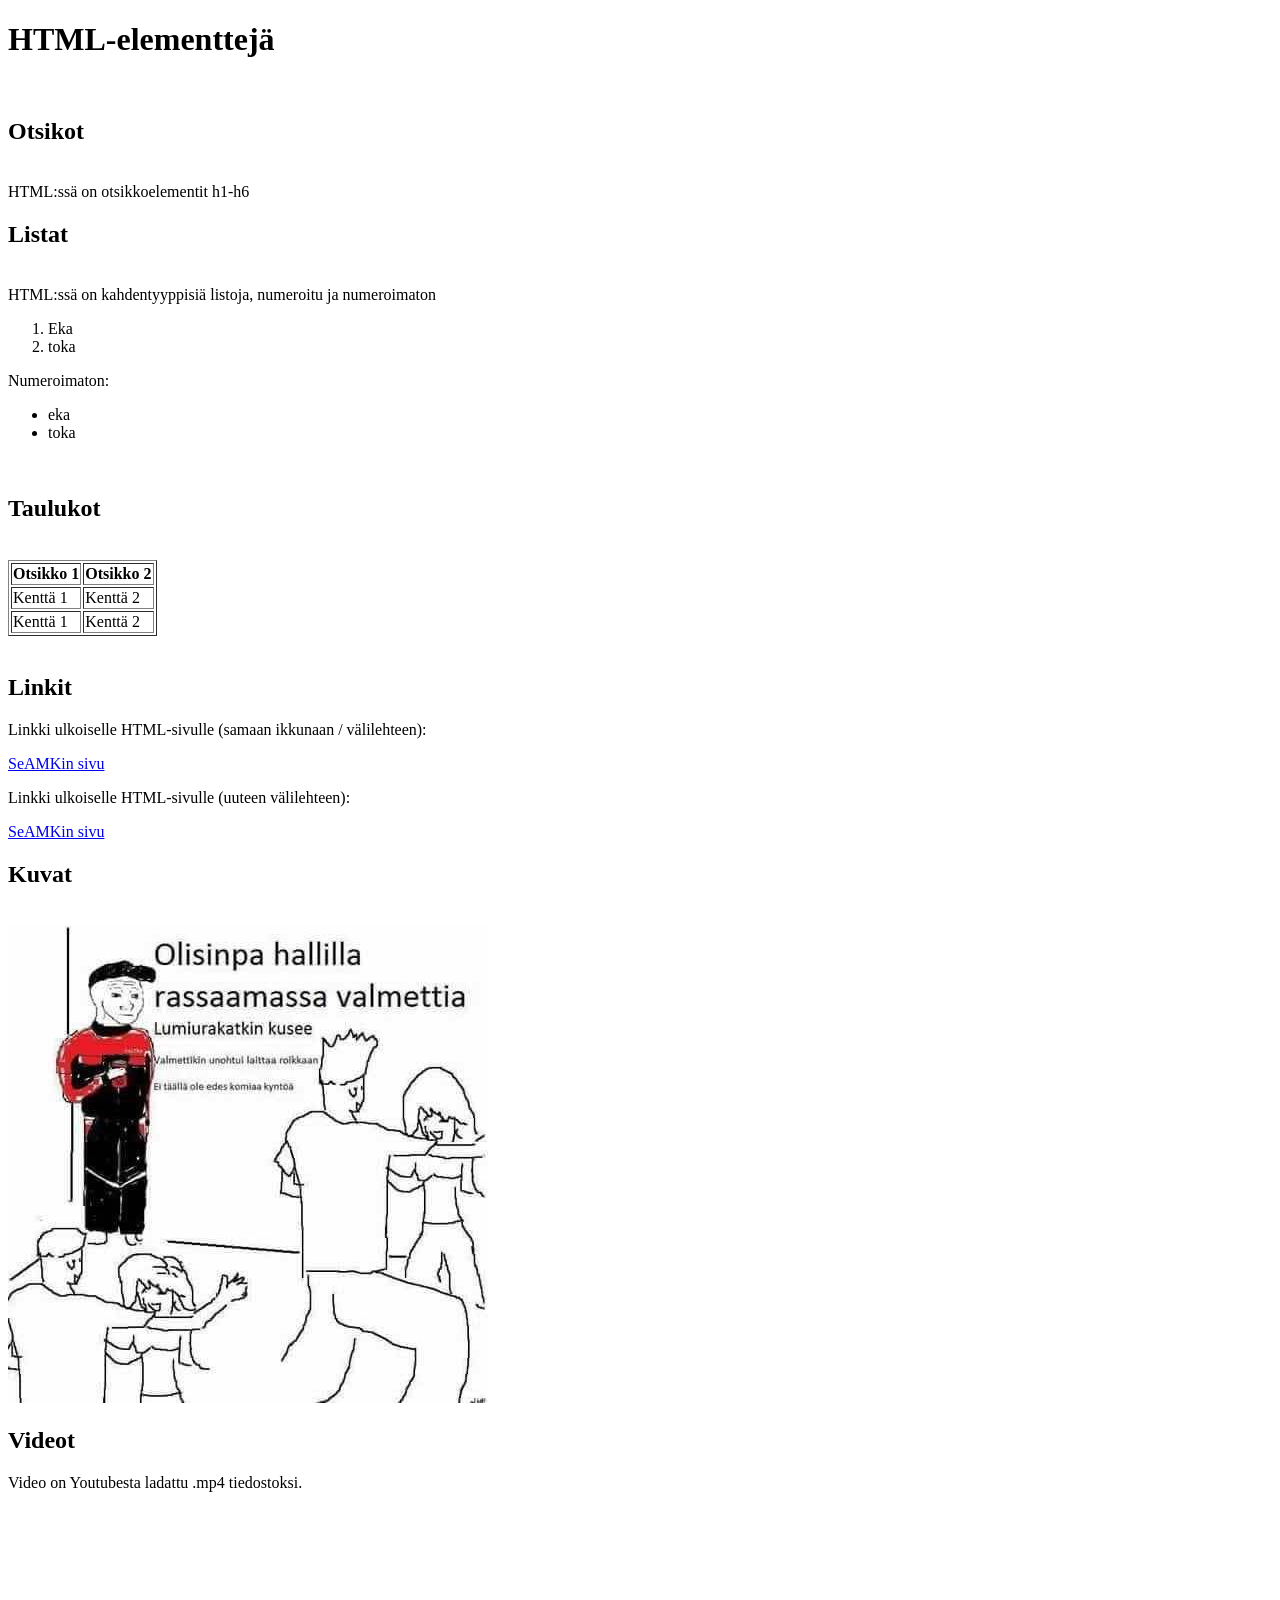
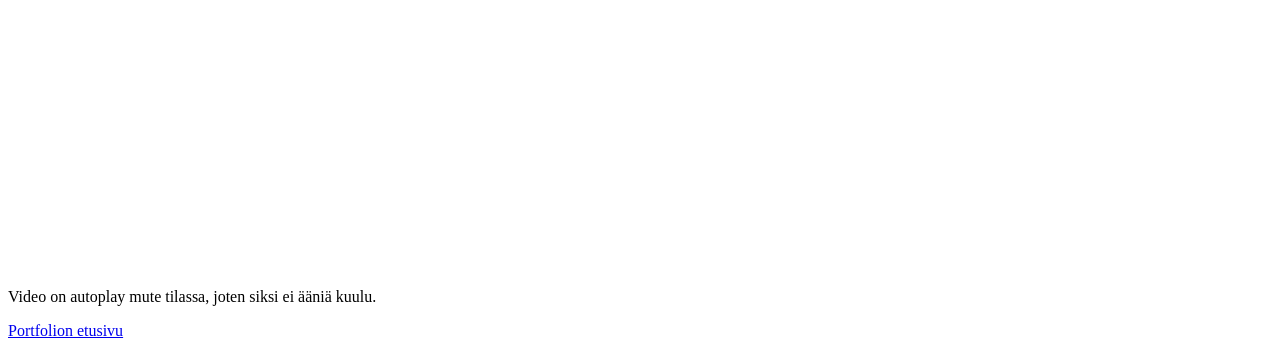
==== elementtejä.html @ 276b4afc "elementteihin ja indexiin tehty muutokset, jotta sivujen välillä pääsee kulkemaan." ====
<!DOCTYPE html>
<html lang="fi">
<head>
    <meta charset="UTF-8">
    <meta name="viewport" content="width=device-width, initial-scale=1.0">
    <title>Elementtejä</title>
</head>
<body>
    <h1>HTML-elementtejä</h1>
    <br>
    <h2>Otsikot</h2>
    <br>
    <p1>HTML:ssä on otsikkoelementit h1-h6</p1>
    <br>
    <h2>Listat</h2>
    <br>
    <p1>HTML:ssä on kahdentyyppisiä listoja, numeroitu ja numeroimaton</p1>
    <br>
    <ol type="1">
        <li>Eka</li>
        <li>toka</li>
    </ol>
    <p>Numeroimaton:</p>
    <ul>
        <li>eka</li>
        <li>toka</li>
    </ul>
    <br>
    <h2>Taulukot</h2>
    <br>
    <table border="1">
        <tr>
            <th>Otsikko 1</th>
            <th>Otsikko 2</th>
        </tr>
        <tr>
            <td>Kenttä 1</td>
            <td>Kenttä 2</td>
        </tr>
        <tr>
            <td>Kenttä 1</td>
            <td>Kenttä 2</td>
        </tr>
    </table>
    <br>
    <h2>Linkit</h2>
    <p>Linkki ulkoiselle HTML-sivulle (samaan ikkunaan / välilehteen):</p>
    <a href="https://www.seamk.fi/">SeAMKin sivu</a>
    <br>
    <p>Linkki ulkoiselle HTML-sivulle (uuteen välilehteen):</p>
    <a href="https://www.seamk.fi/" target="_blank">SeAMKin sivu</a>
    <br>
    <h2>Kuvat</h2>
    <br>
    <img src="kuva2.jpg" alias="rassaus">
    <br>
    <h2>Videot</h2>
    <p>Video on Youtubesta ladattu .mp4 tiedostoksi.</p>
    <video width="480" height="360" autoplay muted>
        <source src="video.mp4" type="video/mp4">
        Video ei toimi selaimessasi.
    </video>
    <p>Video on autoplay mute tilassa, joten siksi ei ääniä kuulu.</p>
    <a href="index.html">Portfolion etusivu</a>

    
</body>
</html>
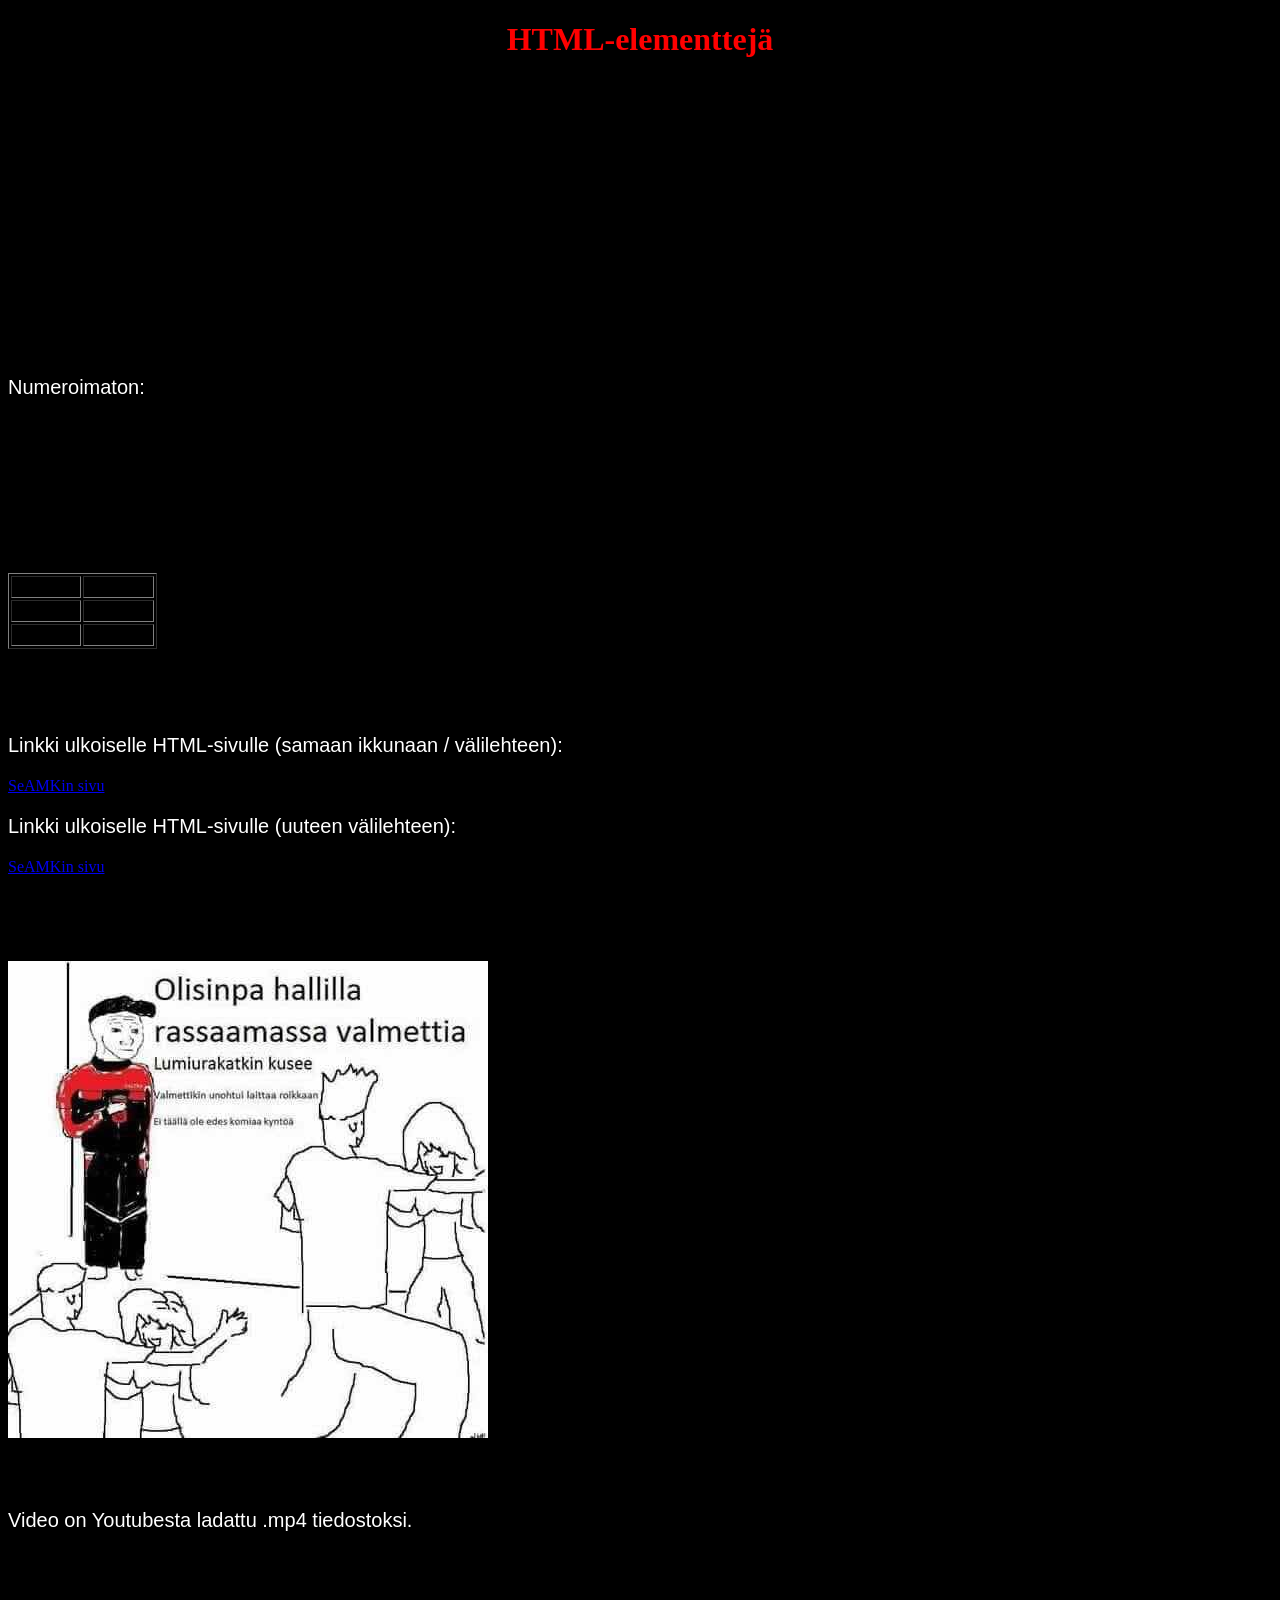
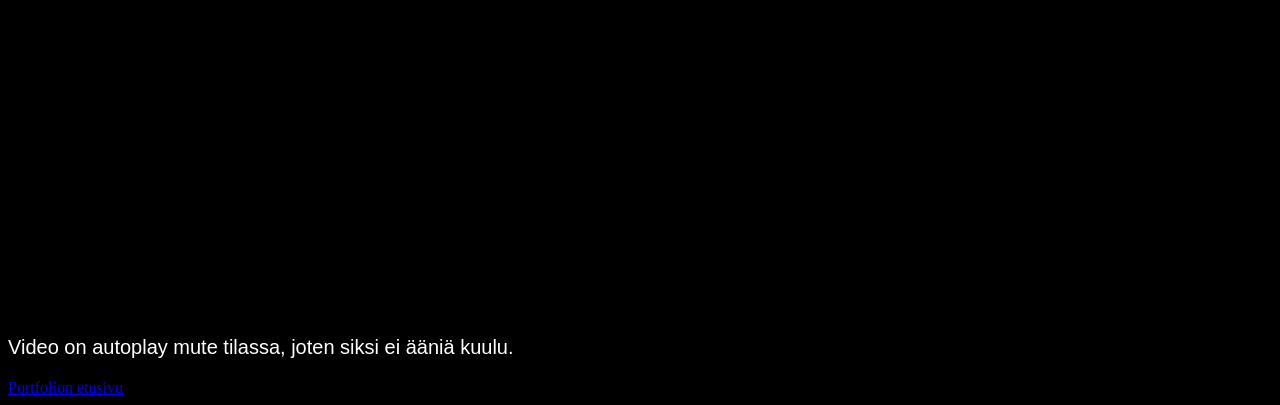
==== commit fb37b3dc: "poistin kansioista tiedostot" ====
--- a/elementtejä.html
+++ b/elementtejä.html
@@ -1,68 +1,69 @@
-<!DOCTYPE html>
-<html lang="fi">
-<head>
-    <meta charset="UTF-8">
-    <meta name="viewport" content="width=device-width, initial-scale=1.0">
-    <title>Elementtejä</title>
-</head>
-<body>
-    <h1>HTML-elementtejä</h1>
-    <br>
-    <h2>Otsikot</h2>
-    <br>
-    <p1>HTML:ssä on otsikkoelementit h1-h6</p1>
-    <br>
-    <h2>Listat</h2>
-    <br>
-    <p1>HTML:ssä on kahdentyyppisiä listoja, numeroitu ja numeroimaton</p1>
-    <br>
-    <ol type="1">
-        <li>Eka</li>
-        <li>toka</li>
-    </ol>
-    <p>Numeroimaton:</p>
-    <ul>
-        <li>eka</li>
-        <li>toka</li>
-    </ul>
-    <br>
-    <h2>Taulukot</h2>
-    <br>
-    <table border="1">
-        <tr>
-            <th>Otsikko 1</th>
-            <th>Otsikko 2</th>
-        </tr>
-        <tr>
-            <td>Kenttä 1</td>
-            <td>Kenttä 2</td>
-        </tr>
-        <tr>
-            <td>Kenttä 1</td>
-            <td>Kenttä 2</td>
-        </tr>
-    </table>
-    <br>
-    <h2>Linkit</h2>
-    <p>Linkki ulkoiselle HTML-sivulle (samaan ikkunaan / välilehteen):</p>
-    <a href="https://www.seamk.fi/">SeAMKin sivu</a>
-    <br>
-    <p>Linkki ulkoiselle HTML-sivulle (uuteen välilehteen):</p>
-    <a href="https://www.seamk.fi/" target="_blank">SeAMKin sivu</a>
-    <br>
-    <h2>Kuvat</h2>
-    <br>
-    <img src="kuva2.jpg" alias="rassaus">
-    <br>
-    <h2>Videot</h2>
-    <p>Video on Youtubesta ladattu .mp4 tiedostoksi.</p>
-    <video width="480" height="360" autoplay muted>
-        <source src="video.mp4" type="video/mp4">
-        Video ei toimi selaimessasi.
-    </video>
-    <p>Video on autoplay mute tilassa, joten siksi ei ääniä kuulu.</p>
-    <a href="index.html">Portfolion etusivu</a>
-
-    
-</body>
+<!DOCTYPE html>
+<html lang="fi">
+<head>
+    <link rel="stylesheet" href="tyylit_t5.css">
+    <meta charset="UTF-8">
+    <meta name="viewport" content="width=device-width, initial-scale=1.0">
+    <title>Elementtejä</title>
+</head>
+<body>
+    <h1>HTML-elementtejä</h1>
+    <br>
+    <h2>Otsikot</h2>
+    <br>
+    <p1>HTML:ssä on otsikkoelementit h1-h6</p1>
+    <br>
+    <h2>Listat</h2>
+    <br>
+    <p1>HTML:ssä on kahdentyyppisiä listoja, numeroitu ja numeroimaton</p1>
+    <br>
+    <ol type="1">
+        <li>Eka</li>
+        <li>toka</li>
+    </ol>
+    <p>Numeroimaton:</p>
+    <ul>
+        <li>eka</li>
+        <li>toka</li>
+    </ul>
+    <br>
+    <h2>Taulukot</h2>
+    <br>
+    <table border="1">
+        <tr>
+            <th>Otsikko 1</th>
+            <th>Otsikko 2</th>
+        </tr>
+        <tr>
+            <td>Kenttä 1</td>
+            <td>Kenttä 2</td>
+        </tr>
+        <tr>
+            <td>Kenttä 1</td>
+            <td>Kenttä 2</td>
+        </tr>
+    </table>
+    <br>
+    <h2>Linkit</h2>
+    <p>Linkki ulkoiselle HTML-sivulle (samaan ikkunaan / välilehteen):</p>
+    <a href="https://www.seamk.fi/">SeAMKin sivu</a>
+    <br>
+    <p>Linkki ulkoiselle HTML-sivulle (uuteen välilehteen):</p>
+    <a href="https://www.seamk.fi/" target="_blank">SeAMKin sivu</a>
+    <br>
+    <h2>Kuvat</h2>
+    <br>
+    <img src="kuva2.jpg" alias="rassaus">
+    <br>
+    <h2>Videot</h2>
+    <p>Video on Youtubesta ladattu .mp4 tiedostoksi.</p>
+    <video width="480" height="360" autoplay muted>
+        <source src="video.mp4" type="video/mp4">
+        Video ei toimi selaimessasi.
+    </video>
+    <p>Video on autoplay mute tilassa, joten siksi ei ääniä kuulu.</p>
+    <a href="index.html">Portfolion etusivu</a>
+
+    
+</body>
 </html>
--- a/tyylit_t5.css
+++ b/tyylit_t5.css
@@ -0,0 +1,14 @@
+body {
+    background-color: black;
+}
+
+h1 {
+    color: red;
+    text-align: center;
+}
+
+p {
+    color: white;
+    font-family: Arial;
+    font-size: 20px;
+}
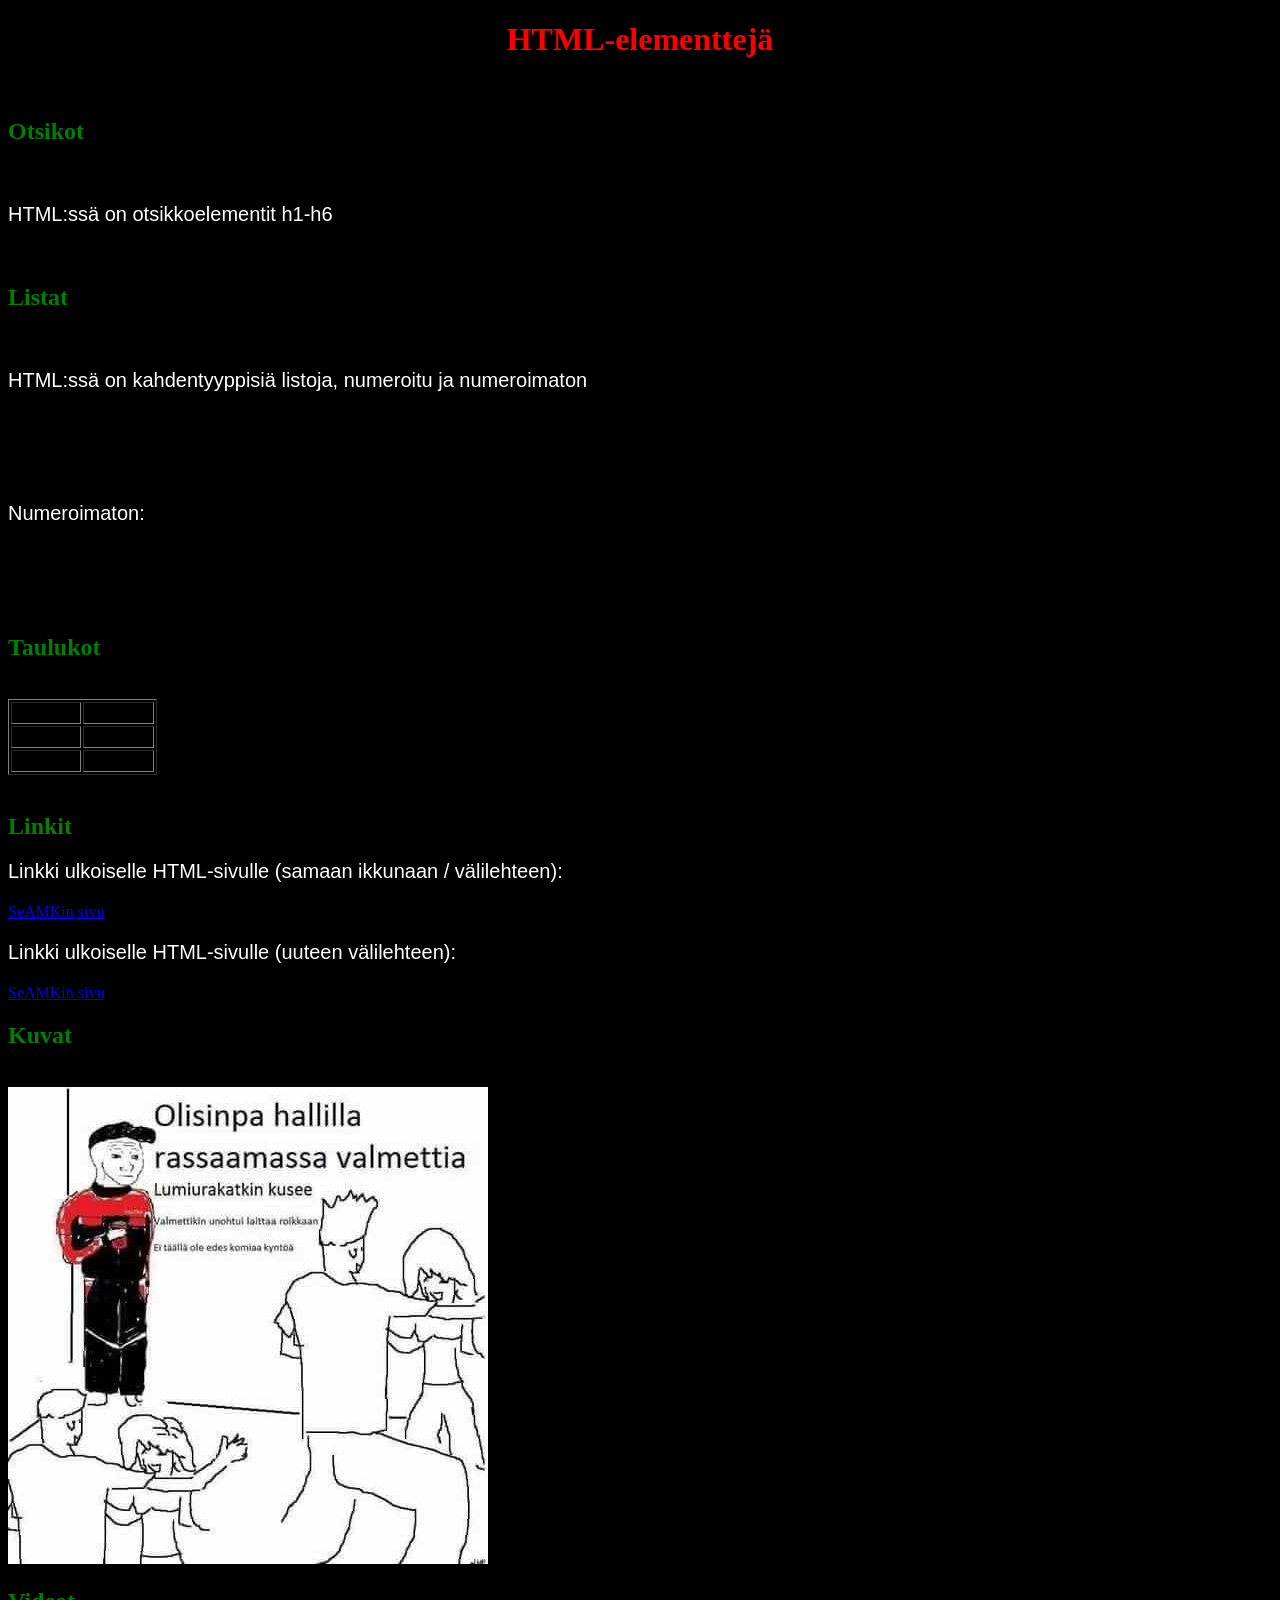
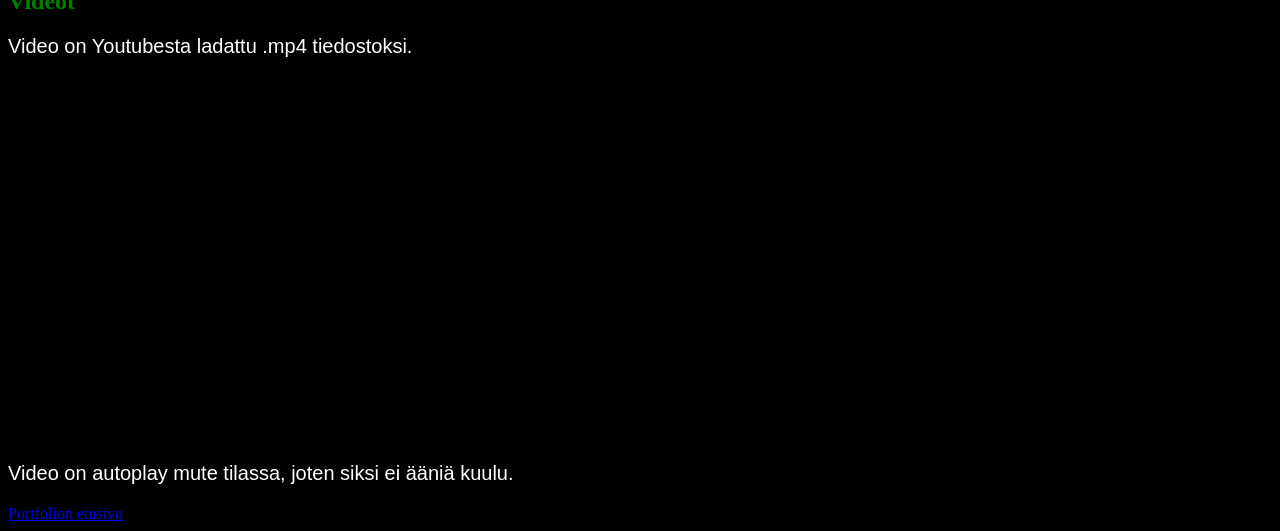
==== commit 2ff84074: "pieniä muutoksia kirjoitusvirheisiin ja tyyleihin" ====
--- a/elementtejä.html
+++ b/elementtejä.html
@@ -11,11 +11,11 @@
     <br>
     <h2>Otsikot</h2>
     <br>
-    <p1>HTML:ssä on otsikkoelementit h1-h6</p1>
+    <p>HTML:ssä on otsikkoelementit h1-h6</p>
     <br>
     <h2>Listat</h2>
     <br>
-    <p1>HTML:ssä on kahdentyyppisiä listoja, numeroitu ja numeroimaton</p1>
+    <p>HTML:ssä on kahdentyyppisiä listoja, numeroitu ja numeroimaton</p>
     <br>
     <ol type="1">
         <li>Eka</li>
--- a/tyylit_t5.css
+++ b/tyylit_t5.css
@@ -7,6 +7,10 @@
     text-align: center;
 }
 
+h2 {
+    color: green;
+}
+
 p {
     color: white;
     font-family: Arial;
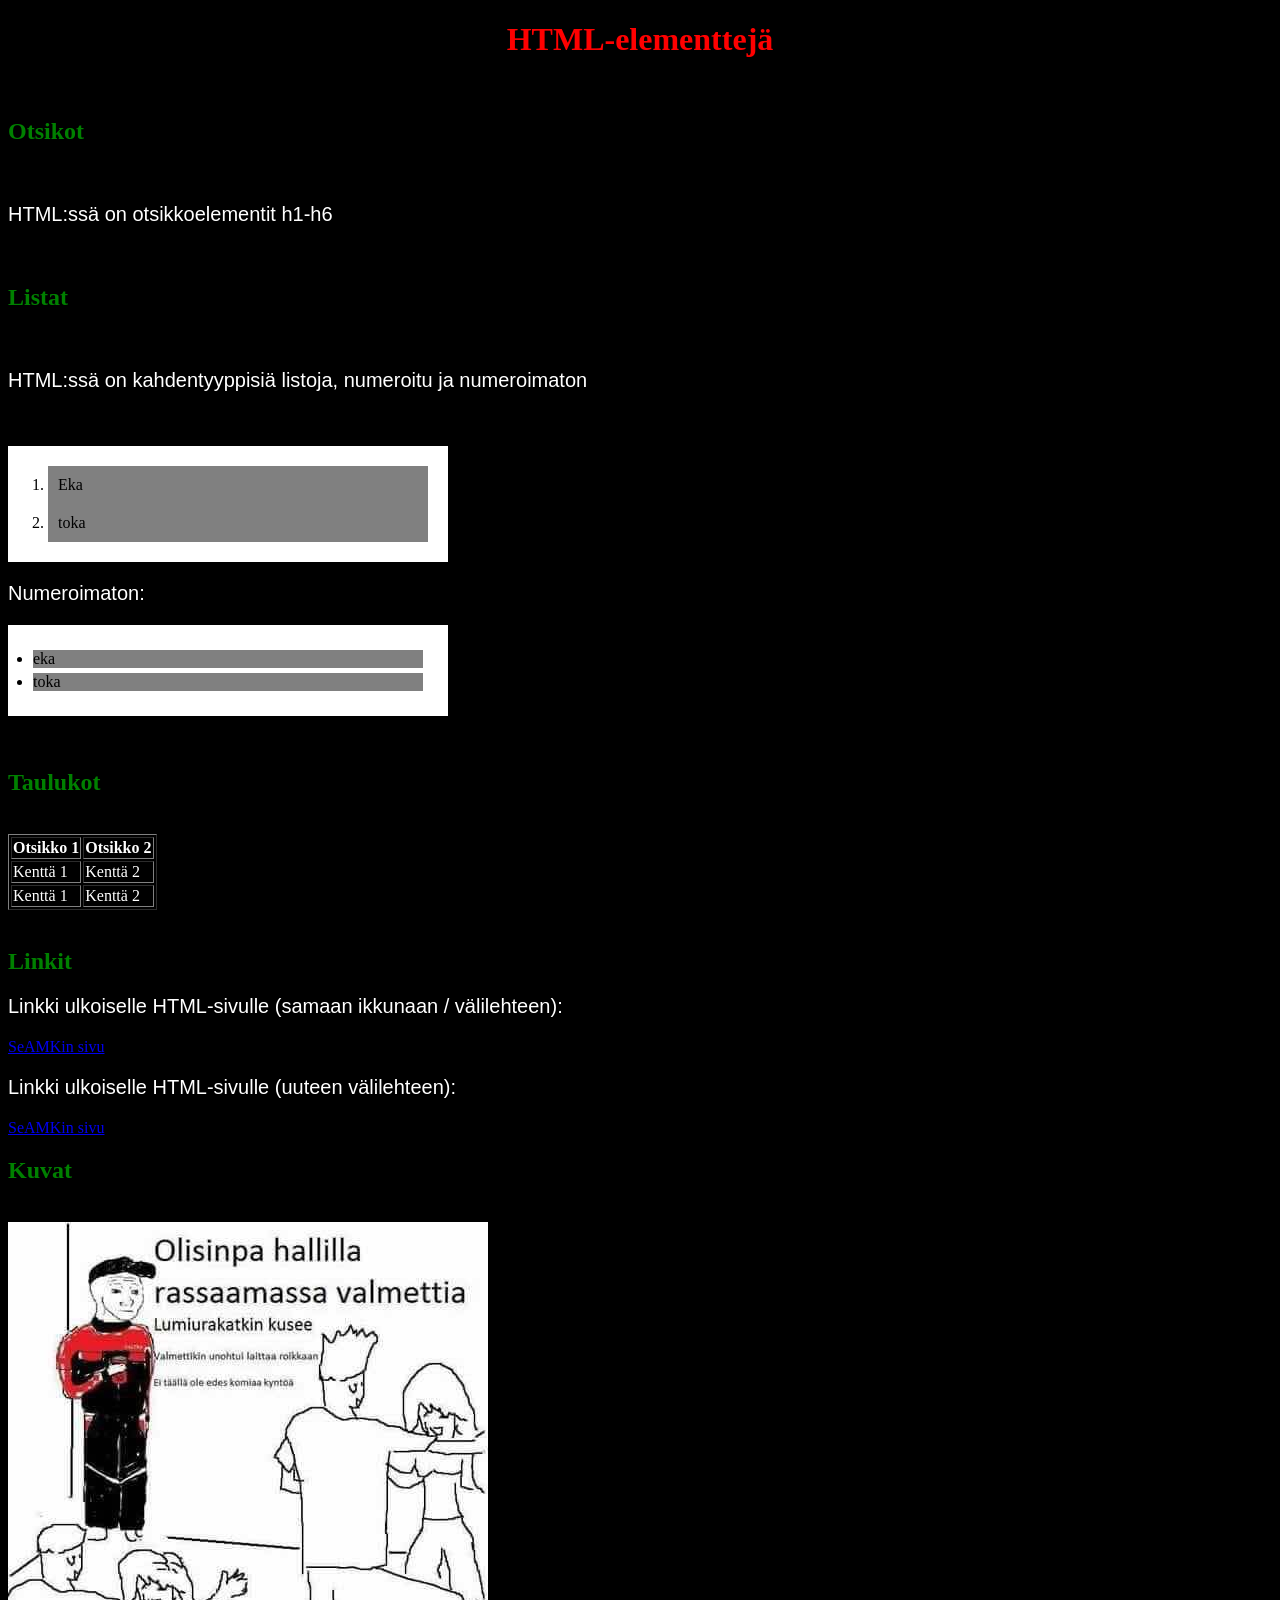
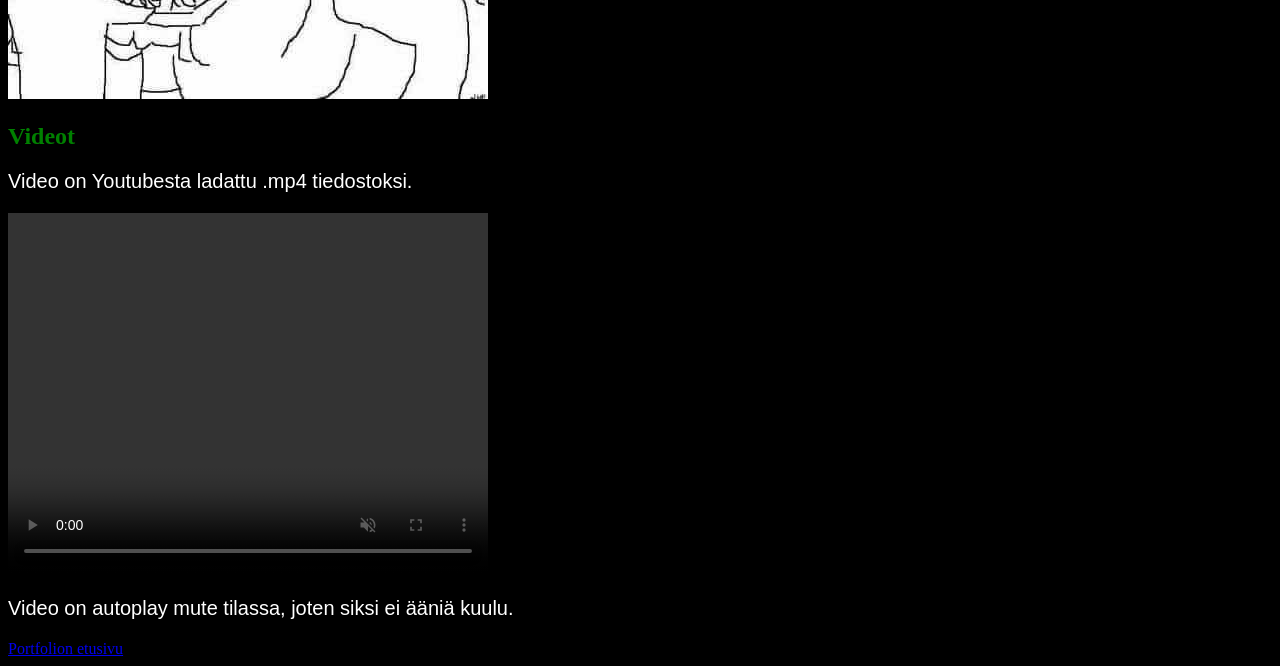
==== commit 1692aa18: "pieni muutos elementteihin" ====
--- a/elementtejä.html
+++ b/elementtejä.html
@@ -57,7 +57,7 @@
     <br>
     <h2>Videot</h2>
     <p>Video on Youtubesta ladattu .mp4 tiedostoksi.</p>
-    <video width="480" height="360" autoplay muted>
+    <video width="480" height="360" autoplay muted controls loop>
         <source src="video.mp4" type="video/mp4">
         Video ei toimi selaimessasi.
     </video>
--- a/tyylit_t5.css
+++ b/tyylit_t5.css
@@ -15,4 +15,44 @@
     color: white;
     font-family: Arial;
     font-size: 20px;
+}
+
+tr {
+    color: white;
+}
+
+th{
+    color: white;
+}
+
+tr {
+    color: white;
+}
+
+td {
+    color: white;
+}
+
+ol {
+    background: white;
+    padding: 20px;
+    width: 400px;
+}
+ol li {
+    background: grey;
+    color: black;
+    padding: 10px;
+    margin-left: 20px;
+}
+
+ul{
+    background: white;
+    padding: 20px;
+    width: 400px;
+}
+
+ul li {
+    background: grey;
+    color: black;
+    margin: 5px
 }
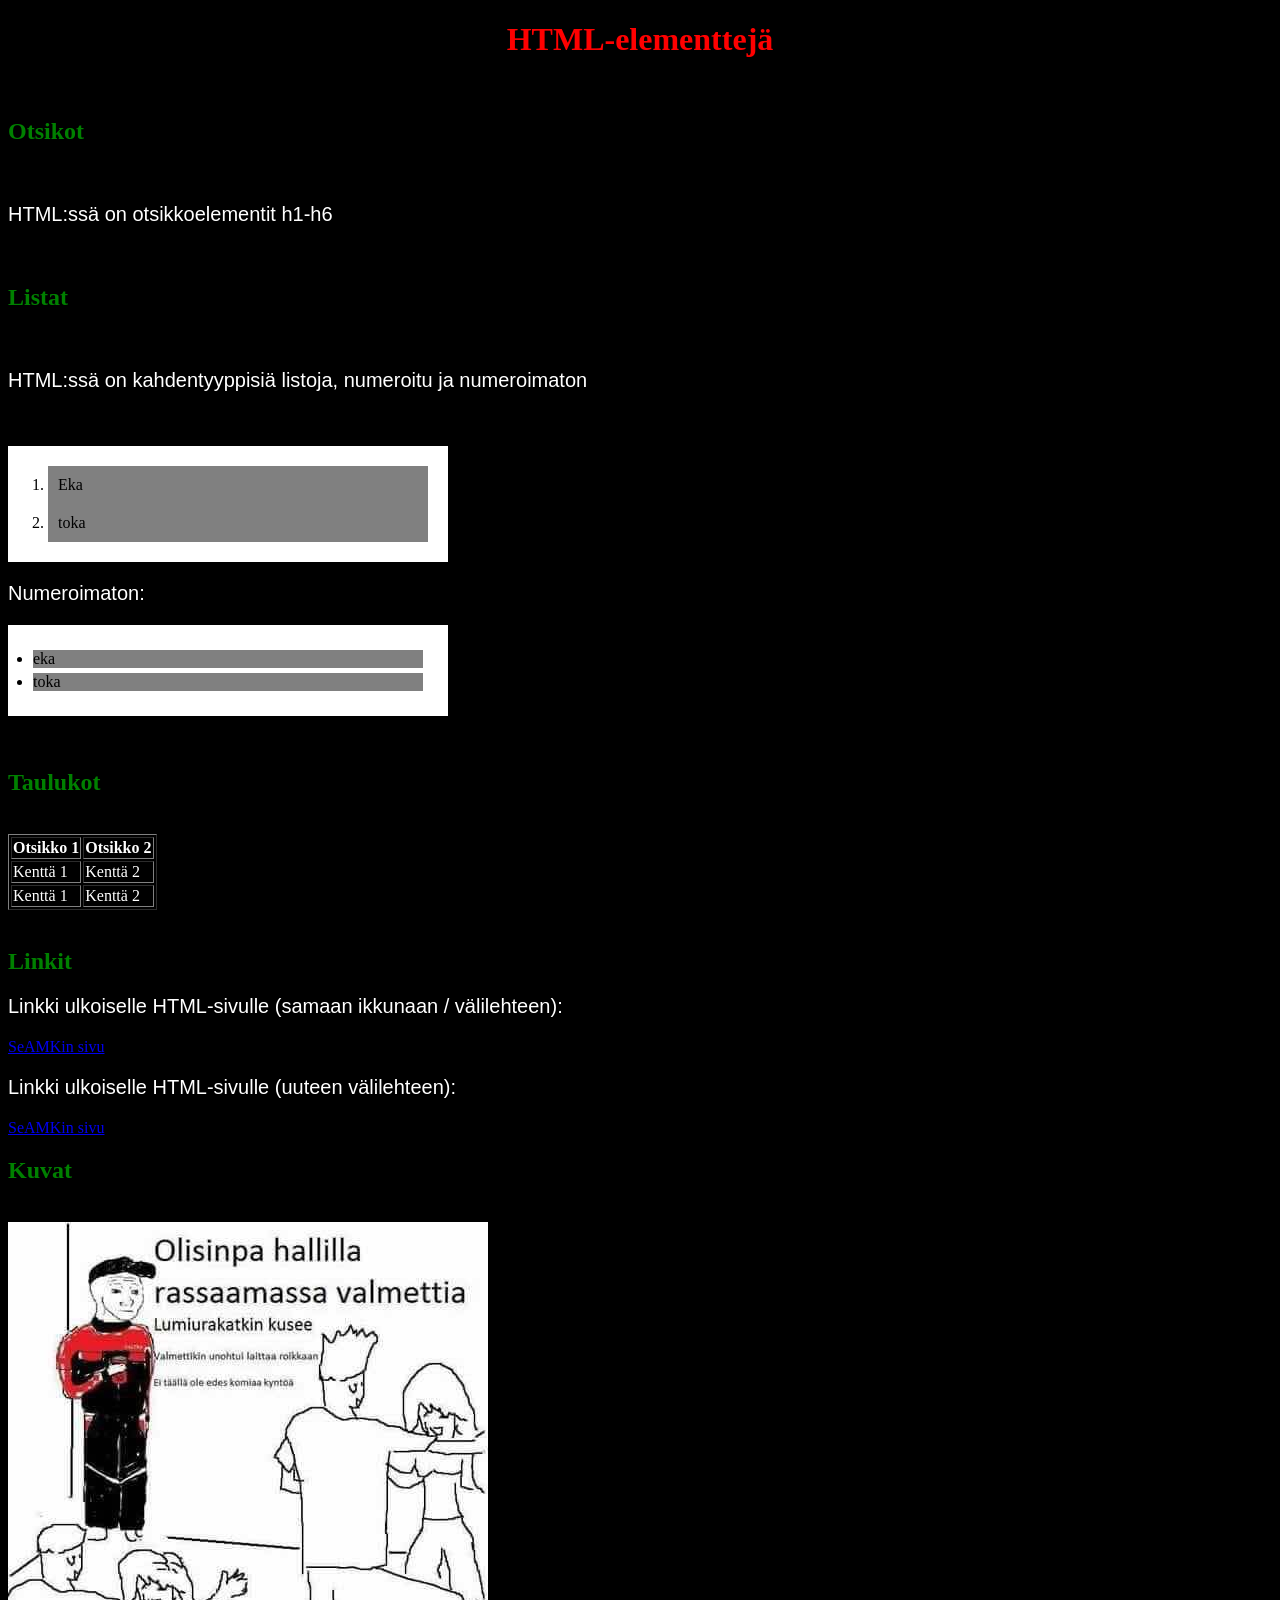
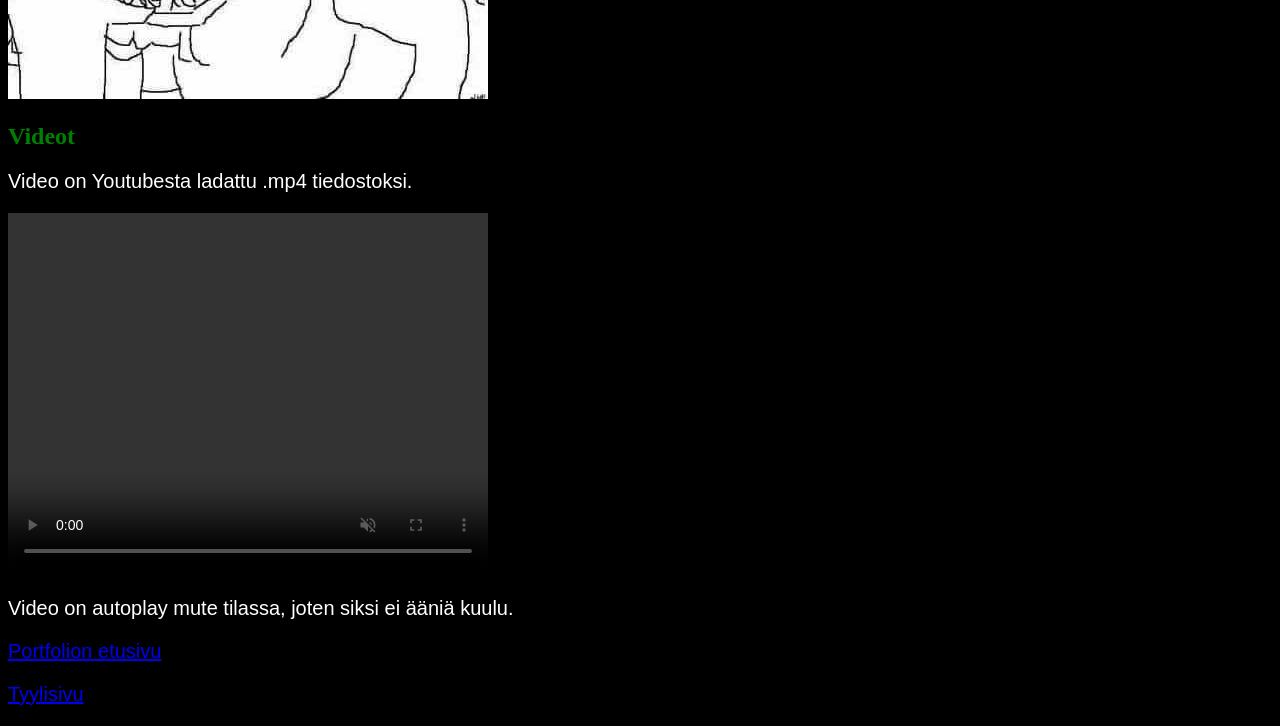
==== commit cf294b7f: "lisätty tyylisivu, sekä sen css koodi, pieniä muutoksia indexiin ja elementtisivuun." ====
--- a/elementtejä.html
+++ b/elementtejä.html
@@ -62,7 +62,8 @@
         Video ei toimi selaimessasi.
     </video>
     <p>Video on autoplay mute tilassa, joten siksi ei ääniä kuulu.</p>
-    <a href="index.html">Portfolion etusivu</a>
+    <p><a href="index.html">Portfolion etusivu</a></p>
+    <p><a href="tyylisivuista.html">Tyylisivu</a></p>
 
     
 </body>
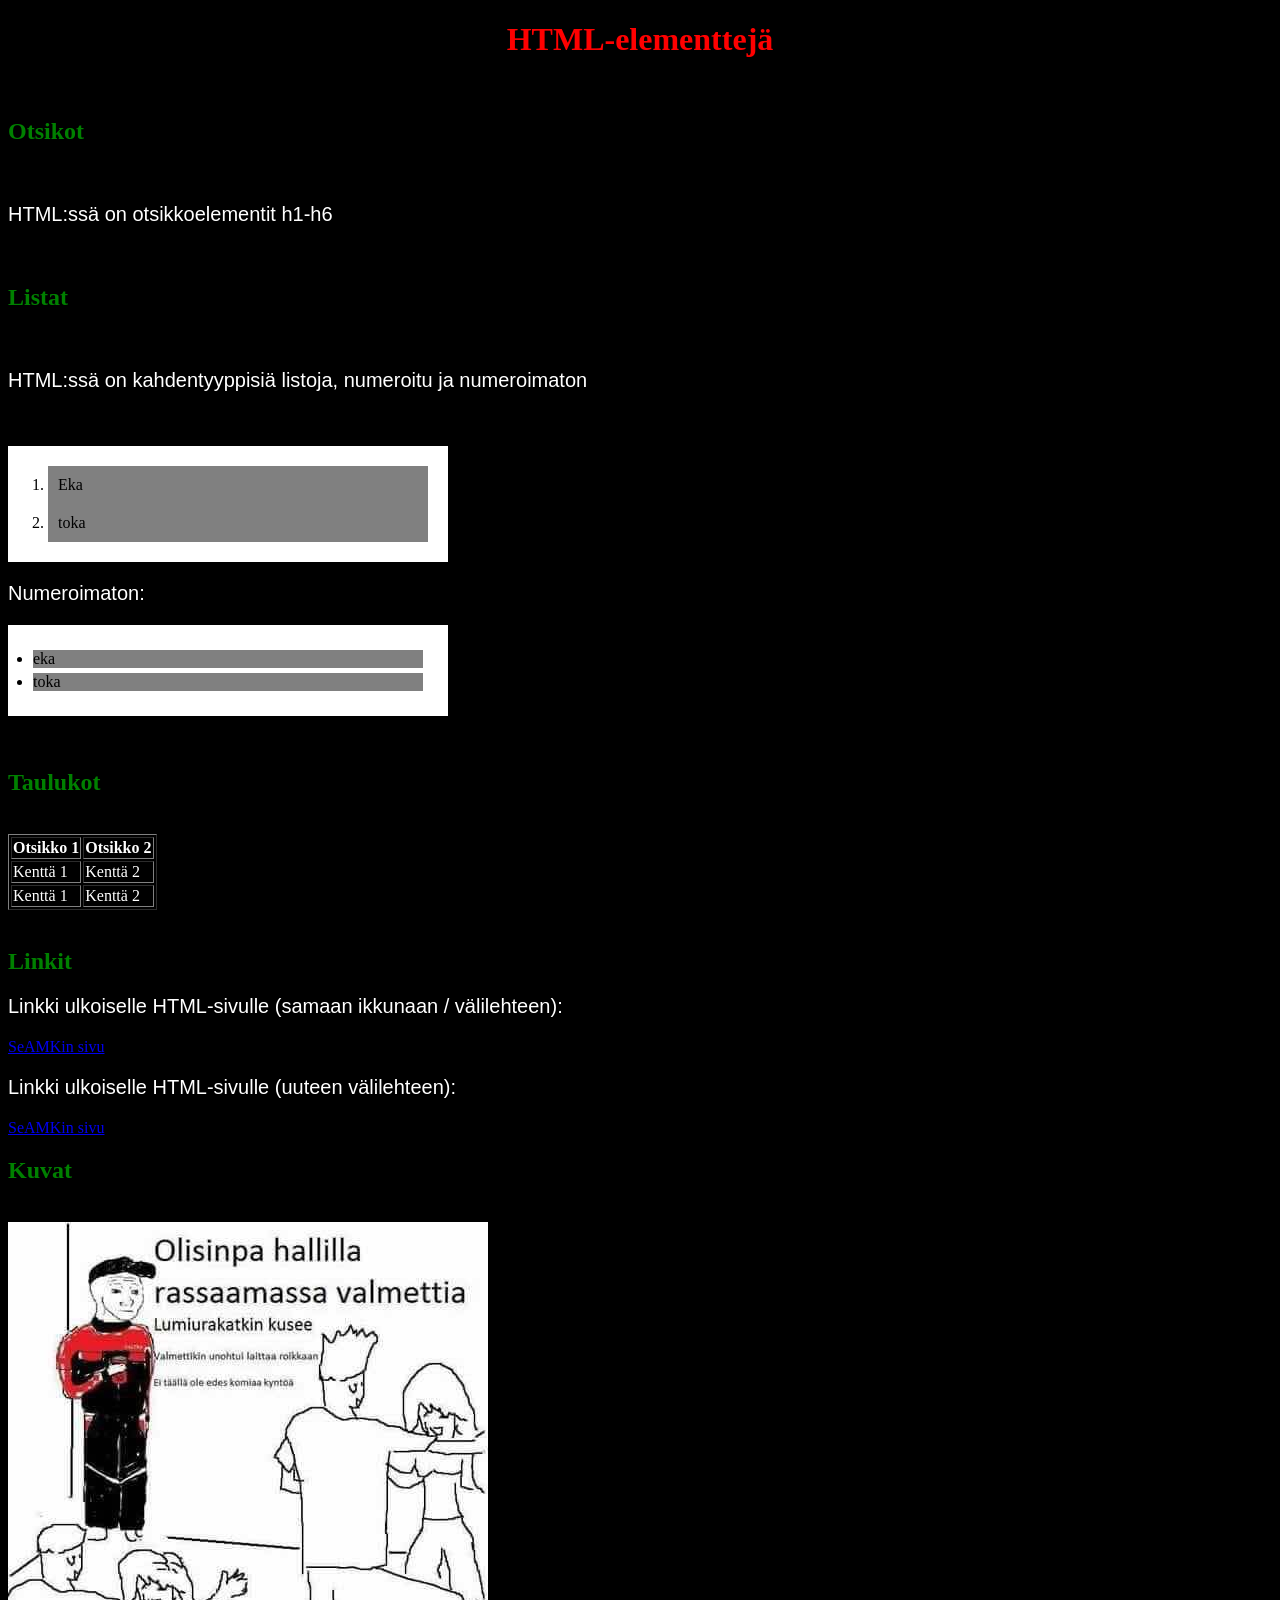
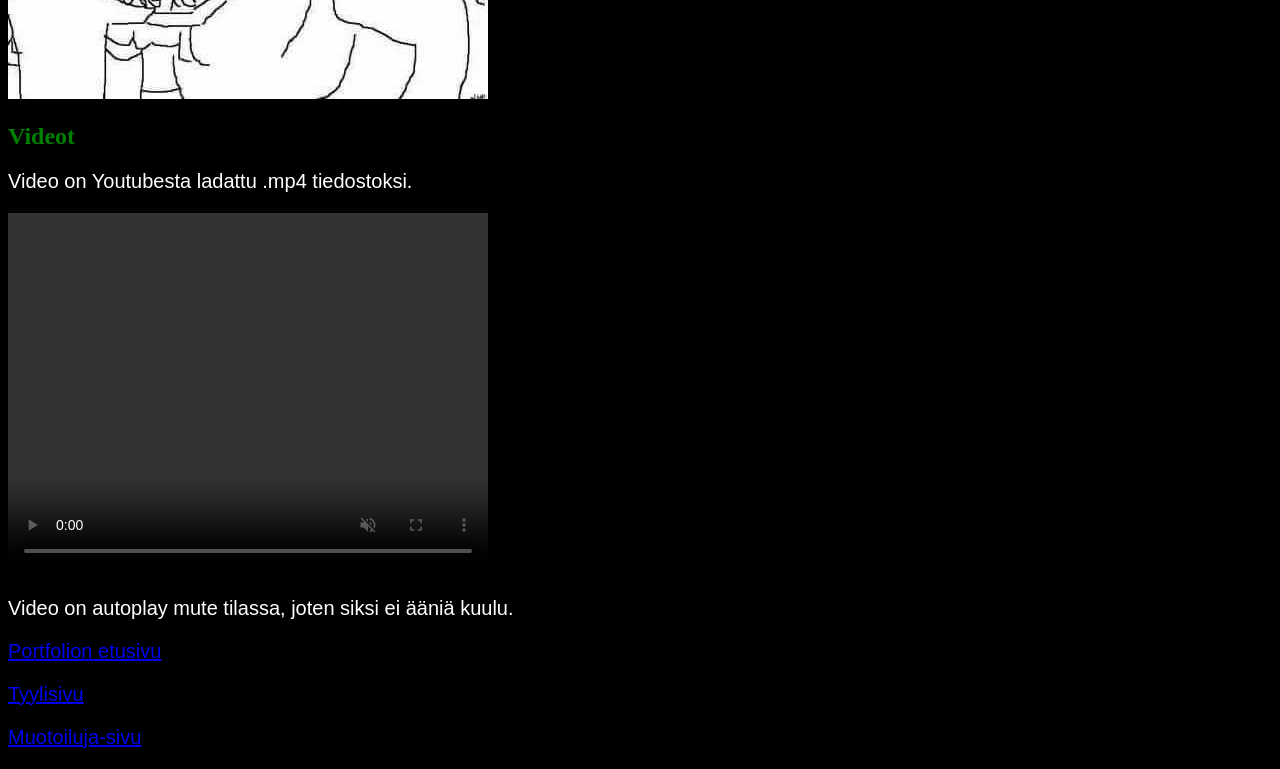
==== commit 8b89d9a7: "lisätty tehtävän 4 muotoilusivu" ====
--- a/elementtejä.html
+++ b/elementtejä.html
@@ -64,6 +64,7 @@
     <p>Video on autoplay mute tilassa, joten siksi ei ääniä kuulu.</p>
     <p><a href="index.html">Portfolion etusivu</a></p>
     <p><a href="tyylisivuista.html">Tyylisivu</a></p>
+    <p><a href="muotoiluja.html">Muotoiluja-sivu</a></p>
 
     
 </body>
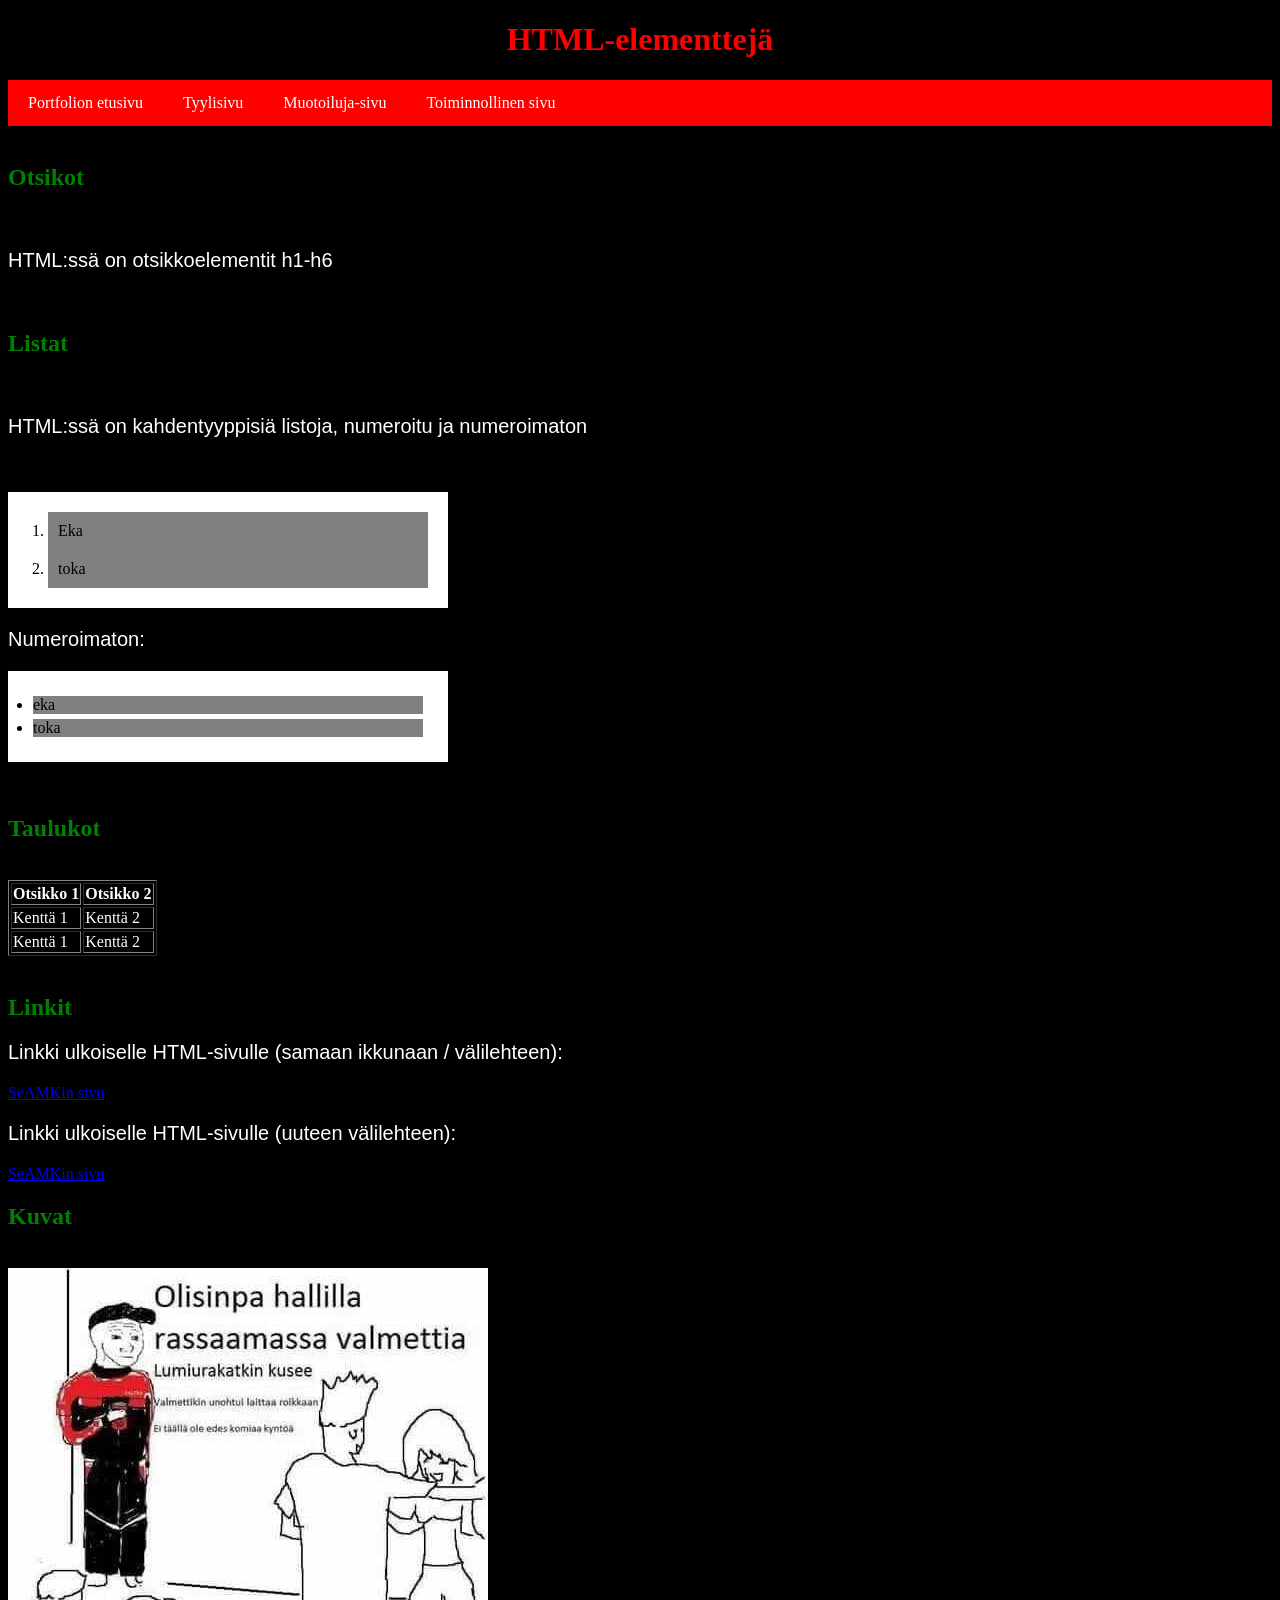
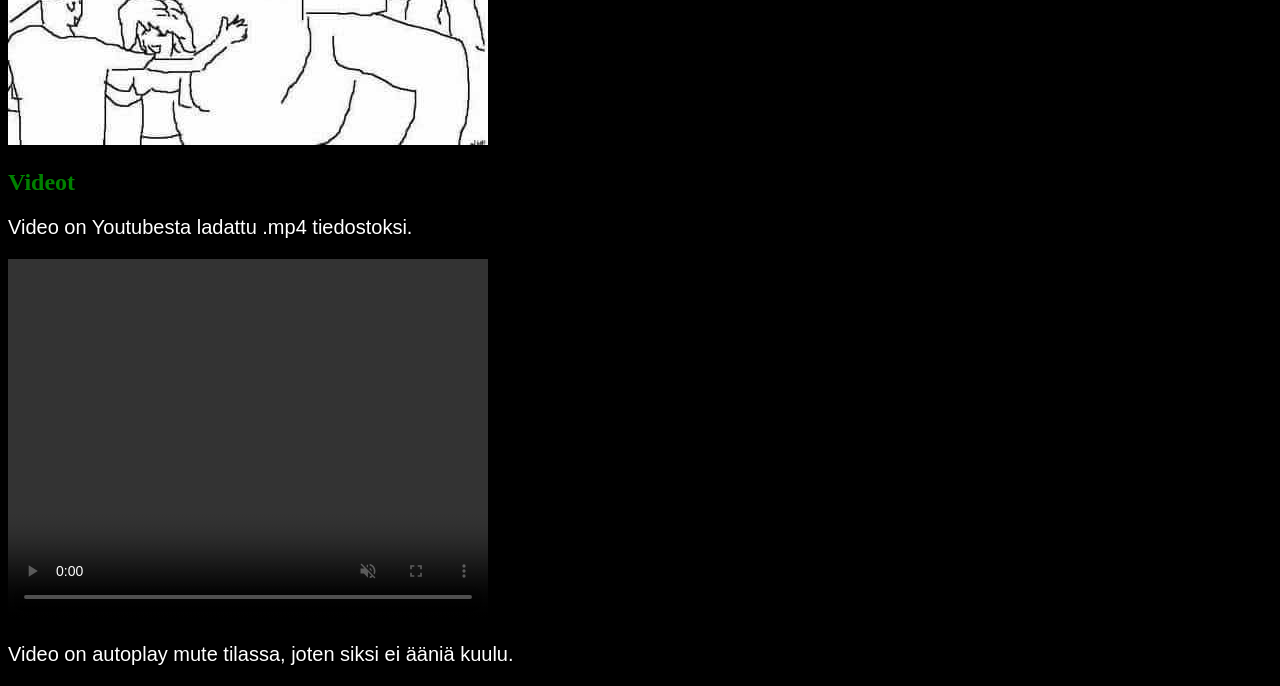
==== commit 933ba46e: "lisättynä valmiiksi jo toiminnallisen sivun koodi, jota alan työstämää, sekä nyt tyyliä yritetty yhd" ====
--- a/elementtejä.html
+++ b/elementtejä.html
@@ -7,7 +7,16 @@
     <title>Elementtejä</title>
 </head>
 <body>
+
     <h1>HTML-elementtejä</h1>
+
+    <div class="navbar">
+        <a href="index.html">Portfolion etusivu</a>
+        <a href="tyylisivuista.html">Tyylisivu</a>
+        <a href="muotoiluja.html">Muotoiluja-sivu</a>
+        <a href="toiminnollinen.html">Toiminnollinen sivu</a>
+    </div>
+    
     <br>
     <h2>Otsikot</h2>
     <br>
@@ -62,10 +71,7 @@
         Video ei toimi selaimessasi.
     </video>
     <p>Video on autoplay mute tilassa, joten siksi ei ääniä kuulu.</p>
-    <p><a href="index.html">Portfolion etusivu</a></p>
-    <p><a href="tyylisivuista.html">Tyylisivu</a></p>
-    <p><a href="muotoiluja.html">Muotoiluja-sivu</a></p>
-
+   
     
 </body>
 </html>
--- a/tyylit_t5.css
+++ b/tyylit_t5.css
@@ -55,4 +55,21 @@
     background: grey;
     color: black;
     margin: 5px
+}
+
+.navbar {
+  display: flex;
+  background-color: red;
+}
+
+.navbar a {
+  color: white;
+  padding: 14px 20px;
+  text-decoration: none;
+  text-align: center;
+}
+
+.navbar a:hover {
+  background-color: white;
+  color: red;
 }
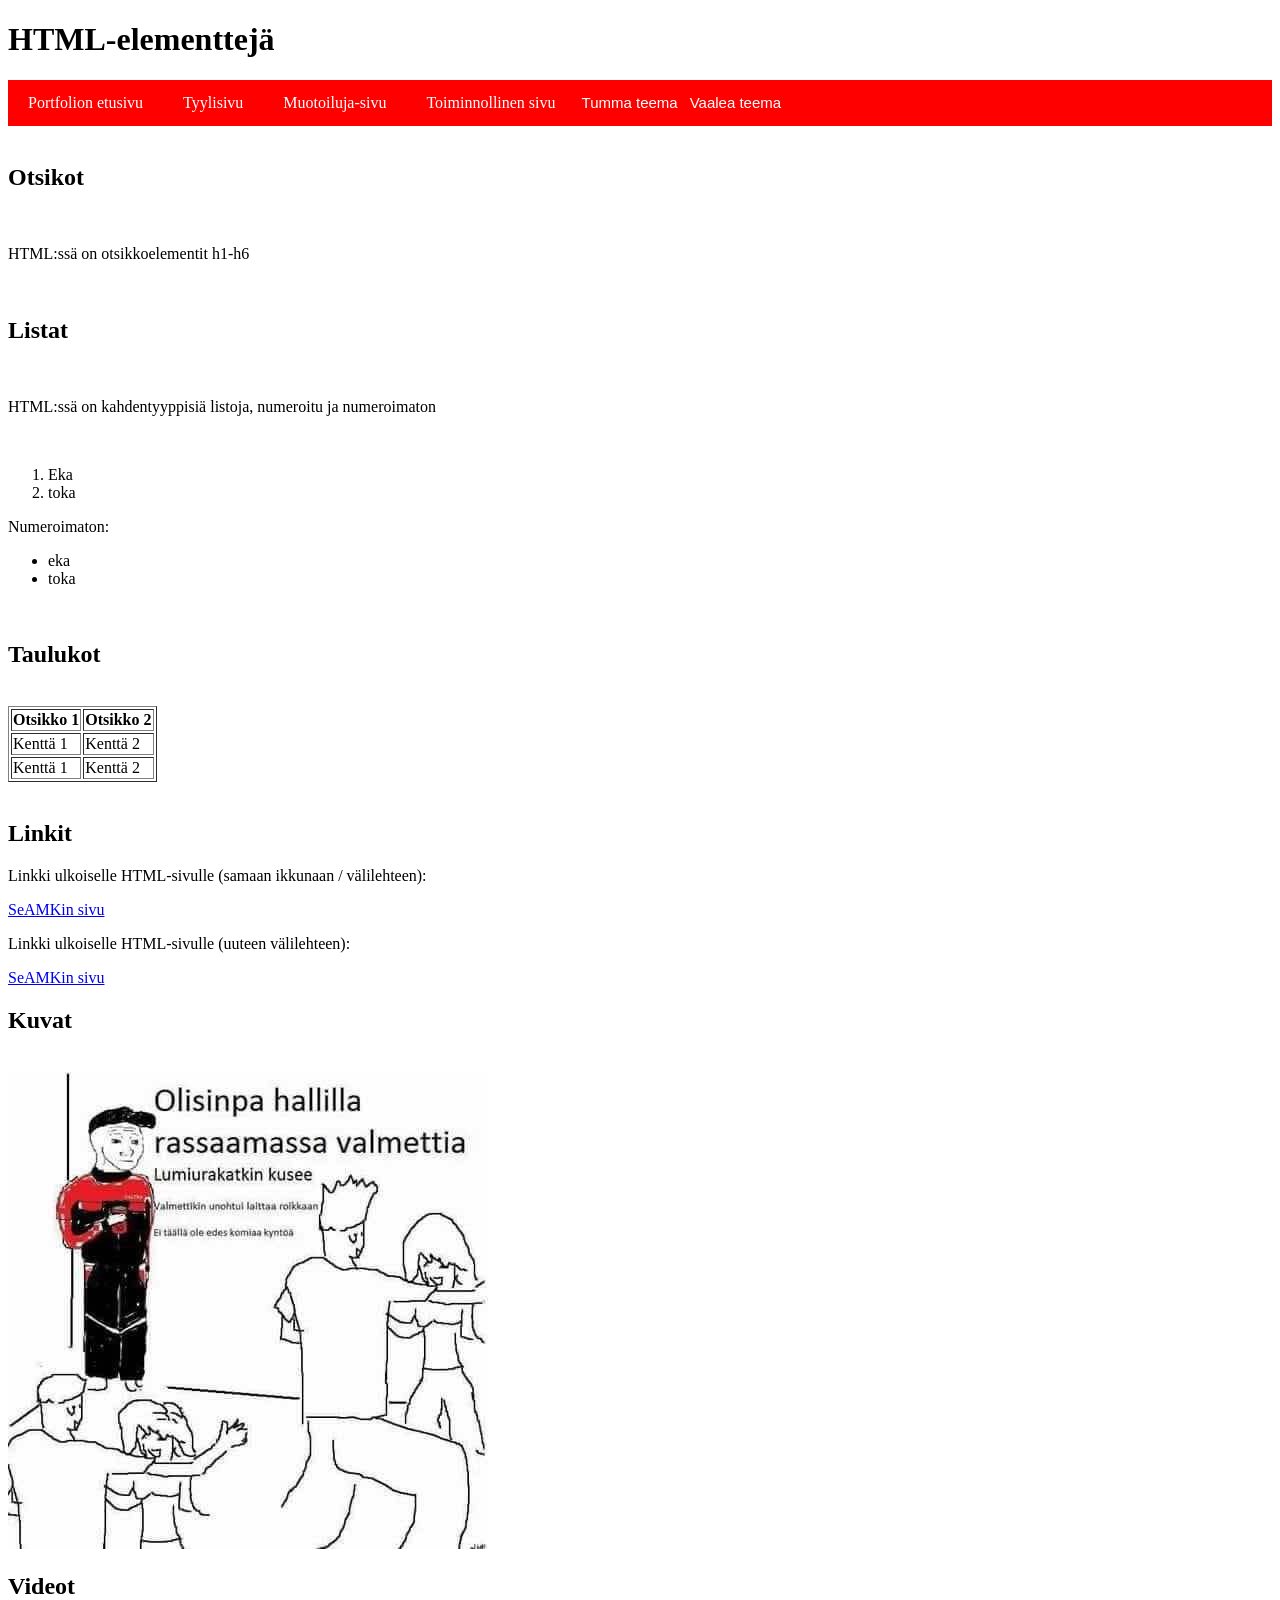
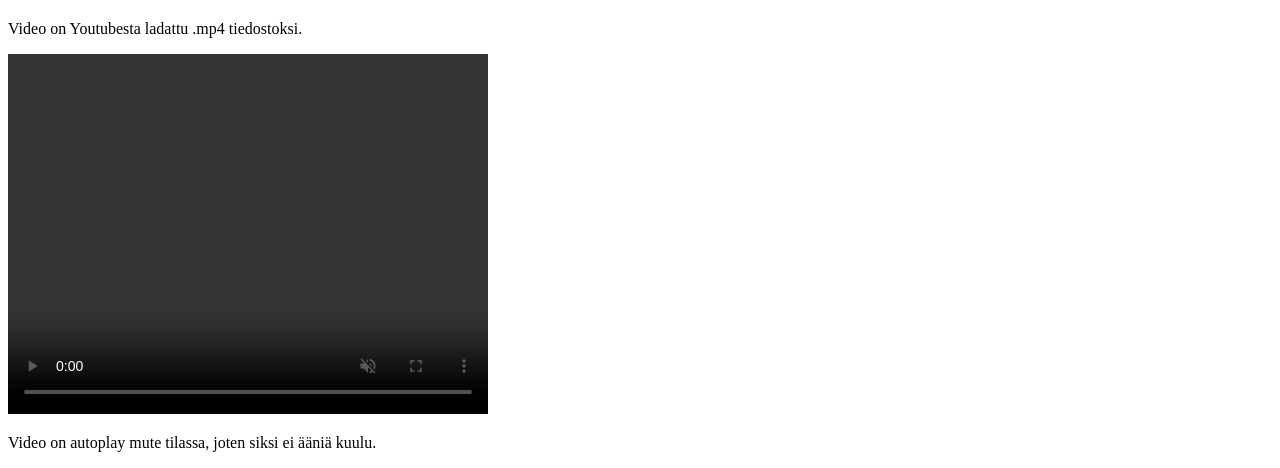
==== commit c8501fb7: "Nyt sivuille asetettu napit tummaan ja vaaleaan teemaan, ja sivut nyt muistavat viimeksi asetetun te" ====
--- a/elementtejä.html
+++ b/elementtejä.html
@@ -15,6 +15,8 @@
         <a href="tyylisivuista.html">Tyylisivu</a>
         <a href="muotoiluja.html">Muotoiluja-sivu</a>
         <a href="toiminnollinen.html">Toiminnollinen sivu</a>
+        <button class="button" onclick="tumma()">Tumma teema</button>
+        <button class="button" onclick="vaalea()">Vaalea teema</button>
     </div>
     
     <br>
@@ -71,6 +73,29 @@
         Video ei toimi selaimessasi.
     </video>
     <p>Video on autoplay mute tilassa, joten siksi ei ääniä kuulu.</p>
+
+
+    <script>
+        function vaalea() {
+            document.body.classList.remove('tumma');
+            document.body.classList.add('vaalea');
+            localStorage.setItem('theme', 'vaalea');
+        }
+
+        function tumma() {
+            document.body.classList.remove('vaalea');
+            document.body.classList.add('tumma');
+            localStorage.setItem('theme', 'tumma');
+        }
+        window.onload = function() {
+            const theme = localStorage.getItem('theme');
+            if (theme) {
+                document.body.classList.add(theme);
+            } else {
+                document.body.classList.add('vaalea');
+            }
+        }
+    </script>
    
     
 </body>
--- a/tyylit_t5.css
+++ b/tyylit_t5.css
@@ -1,3 +1,4 @@
+/*väliaikasta, ehkä
 body {
     background-color: black;
 }
@@ -57,6 +58,9 @@
     margin: 5px
 }
 
+*/
+
+
 .navbar {
   display: flex;
   background-color: red;
@@ -72,4 +76,26 @@
 .navbar a:hover {
   background-color: white;
   color: red;
+}
+
+body.vaalea {
+    background-color: white;
+    color: black;
+}
+
+body.tumma {
+    background-color: black;
+    color: white;
+}
+
+.button {
+    color: white;
+    background-color: red;
+    border: 0cap;
+    font-size: 15px;
+}
+
+.button:hover {
+    background-color: white;
+    color: red;
 }
